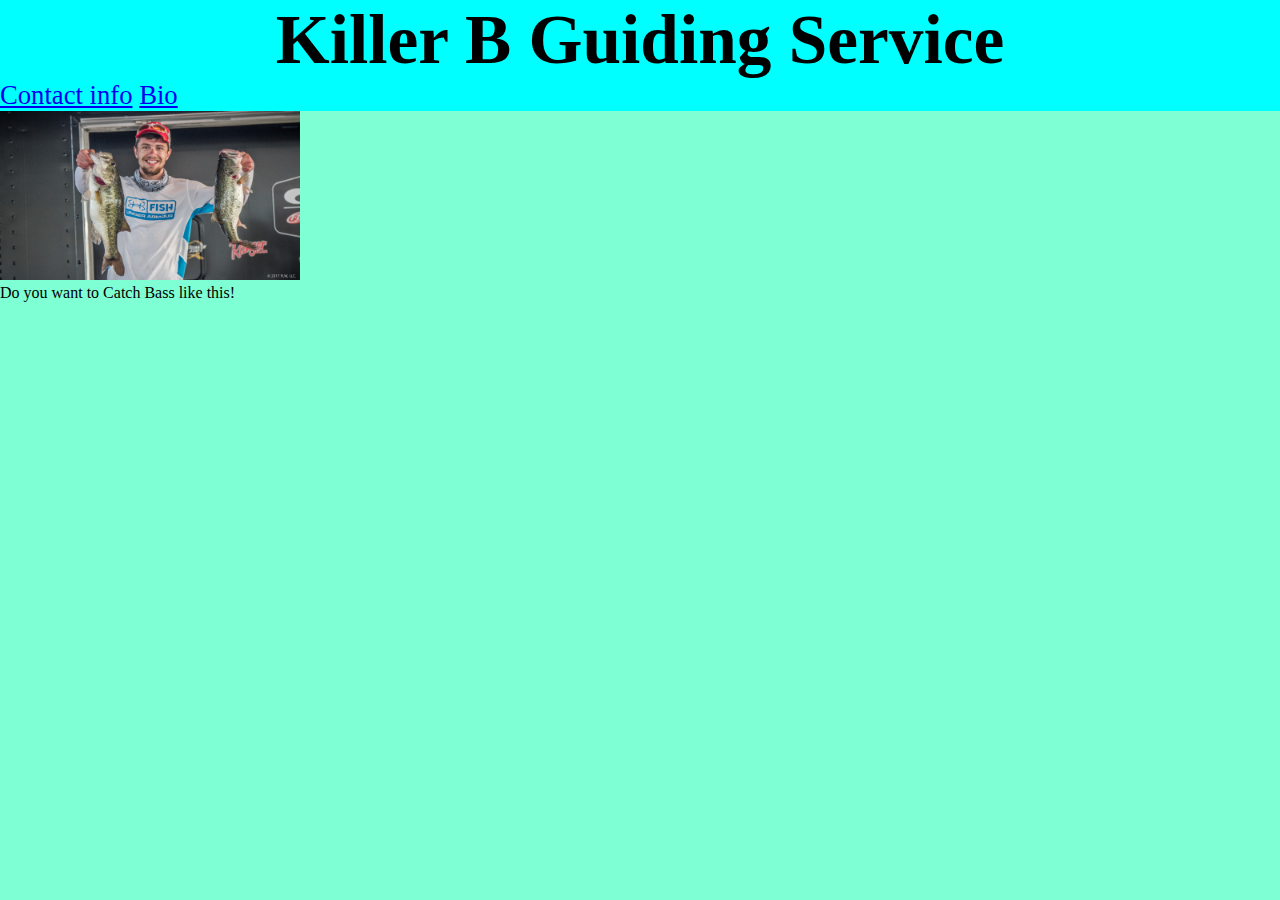
==== index.html @ 810fe3ee "major updates" ====
<!DOCTYPE html>
<html lang="en">

<head>
    <meta charset="UTF-8">
    <link rel="stylesheet" type="text/css" href="assets/style.css">
    <title>Mini-Project Landing page</title>
</head>
<header id="header">
    <H1 class="text">Killer B Guiding Service</H1>
    <ul id="links">
     <li><a href="./contact-form.html"> Contact info</a> </li>
     <li><a href="https://majorleaguefishing.com/anglers/andrew-brandstrom-473020/">Bio</a></li>   

    </ul>
</header>

<body id="body-1">
    <figure>
    <img id="photo" src="assets/photo of me.jpg" atl="Photo-of-me" hieght="300" width="300">
    <figcaption>Do you want to Catch Bass like this!</figcaption>
</figure>











</body>

<footer id="footer">









</footer>



































</html>
---- assets/style.css ----
*{
    Margin: 0;
    padding:0;
}
header{
    background-color:aqua;
    
    
    

}
H1{
    text-align:center;
    font-size: 52pt;

}

li {
    display:inline;
    font-size: 20pt;
    word-spacing:
 



}

Body{
    background-color:aquamarine;
}
footer{
    background-color:salmon;
}
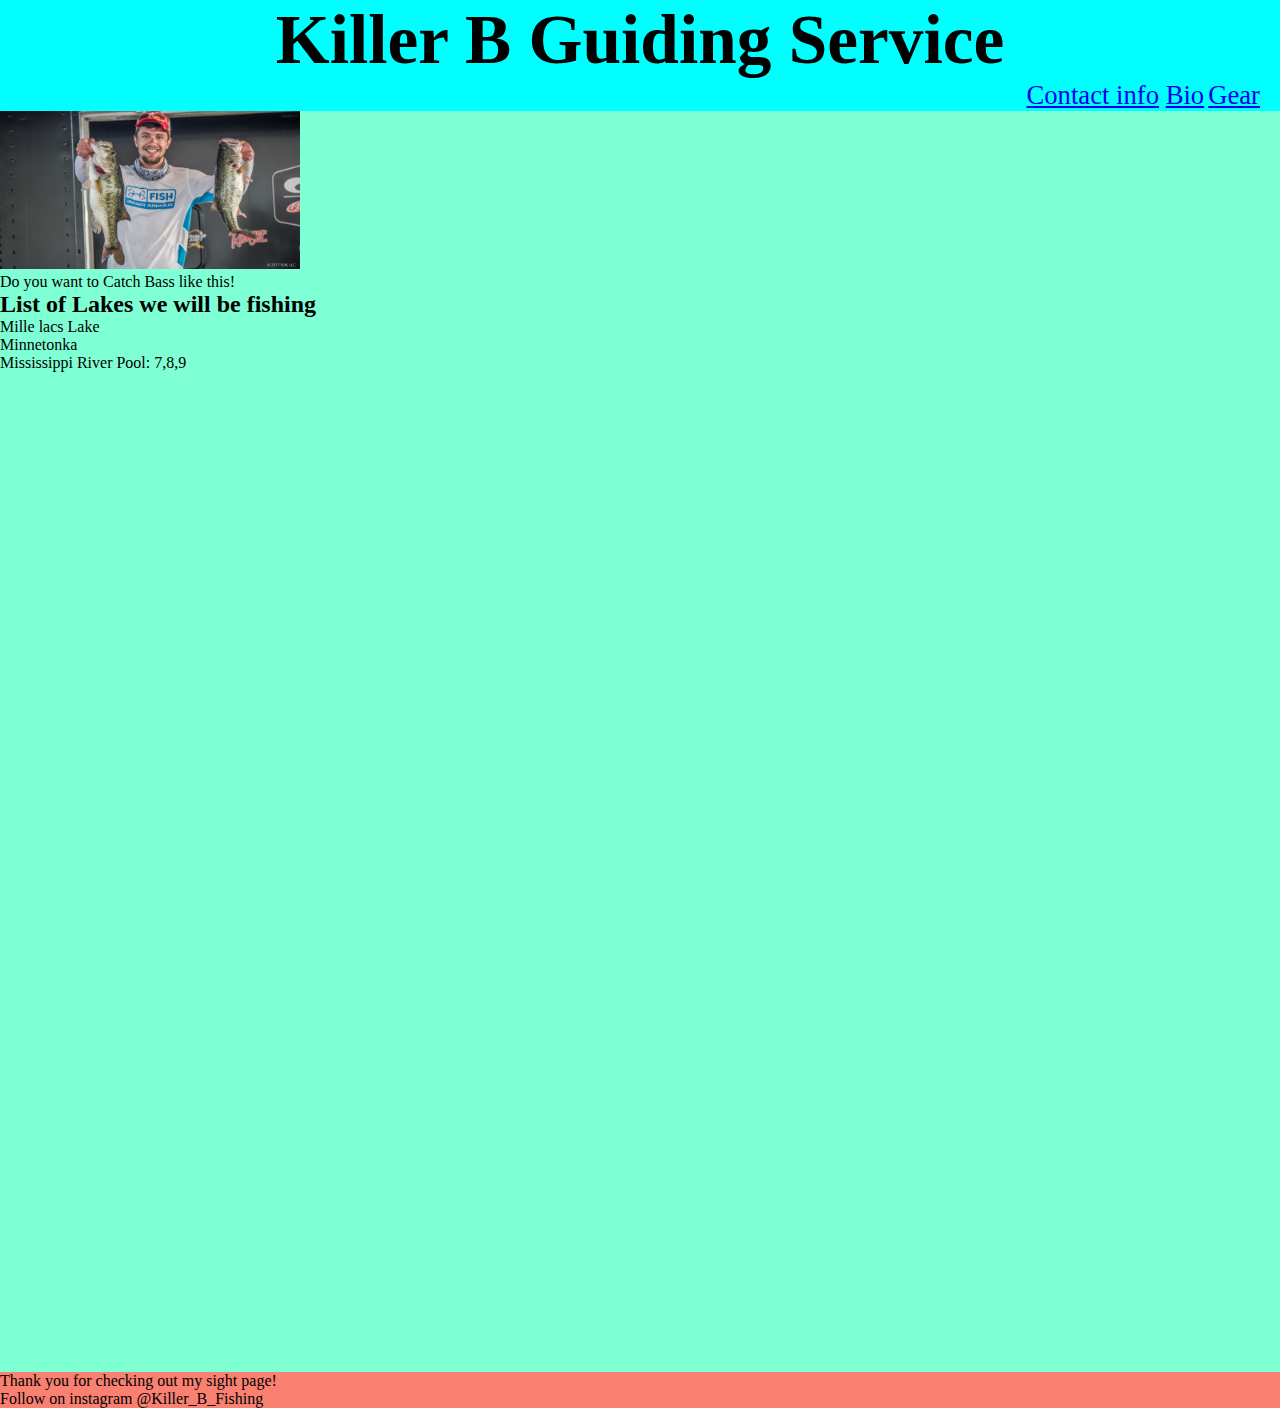
==== commit 2474f657: "Position update" ====
--- a/index.html
+++ b/index.html
@@ -9,17 +9,29 @@
 <header id="header">
     <H1 class="text">Killer B Guiding Service</H1>
     <ul id="links">
-     <li><a href="./contact-form.html"> Contact info</a> </li>
-     <li><a href="https://majorleaguefishing.com/anglers/andrew-brandstrom-473020/">Bio</a></li>   
+     <li class="li-1"><a href="./contact-form.html"> Contact info</a> </li>
+     <li class="li-1"><a href="https://majorleaguefishing.com/anglers/andrew-brandstrom-473020/">Bio</a></li> 
+     <li class="li-1"><a href="https://www.tacklewarehouse.com/">Gear</a></li>  
 
     </ul>
 </header>
 
 <body id="body-1">
+  
+    
     <figure>
     <img id="photo" src="assets/photo of me.jpg" atl="Photo-of-me" hieght="300" width="300">
     <figcaption>Do you want to Catch Bass like this!</figcaption>
 </figure>
+    
+    
+    <h2 class="text">List of Lakes we will be fishing</h2>
+    <ul>
+        <li>Mille lacs Lake</li>
+        <li>Minnetonka</li>
+        <li>Mississippi River Pool: 7,8,9</li>
+    </ul>
+
 
 
 
@@ -34,6 +46,8 @@
 </body>
 
 <footer id="footer">
+    <p class="text p-footer">Thank you for checking out my sight page!</p>
+    <P class="text p-footer">Follow on instagram @Killer_B_Fishing</P>
 
 
 
--- a/assets/style.css
+++ b/assets/style.css
@@ -4,30 +4,47 @@
 }
 header{
     background-color:aqua;
-    
-    
-    
-
-}
+    position:fixed;
+    text-align:center;
+    top:0;
+    Width:100%;
+  }
 H1{
     text-align:center;
     font-size: 52pt;
 
 }
+#links {
+    text-align:right;
+    margin-right:20px
 
-li {
+}
+
+.li-1 {
     display:inline;
     font-size: 20pt;
-    word-spacing:
+    text-align: right;
  
 
 
 
 }
 
-Body{
-    background-color:aquamarine;
+body {
+ position: relative;
+   background-color:aquamarine;
+  top:100px;
+  
+  
+  
+  
 }
+
 footer{
     background-color:salmon;
+    Margin-top: 1000px;
+}
+img {
+
+
 }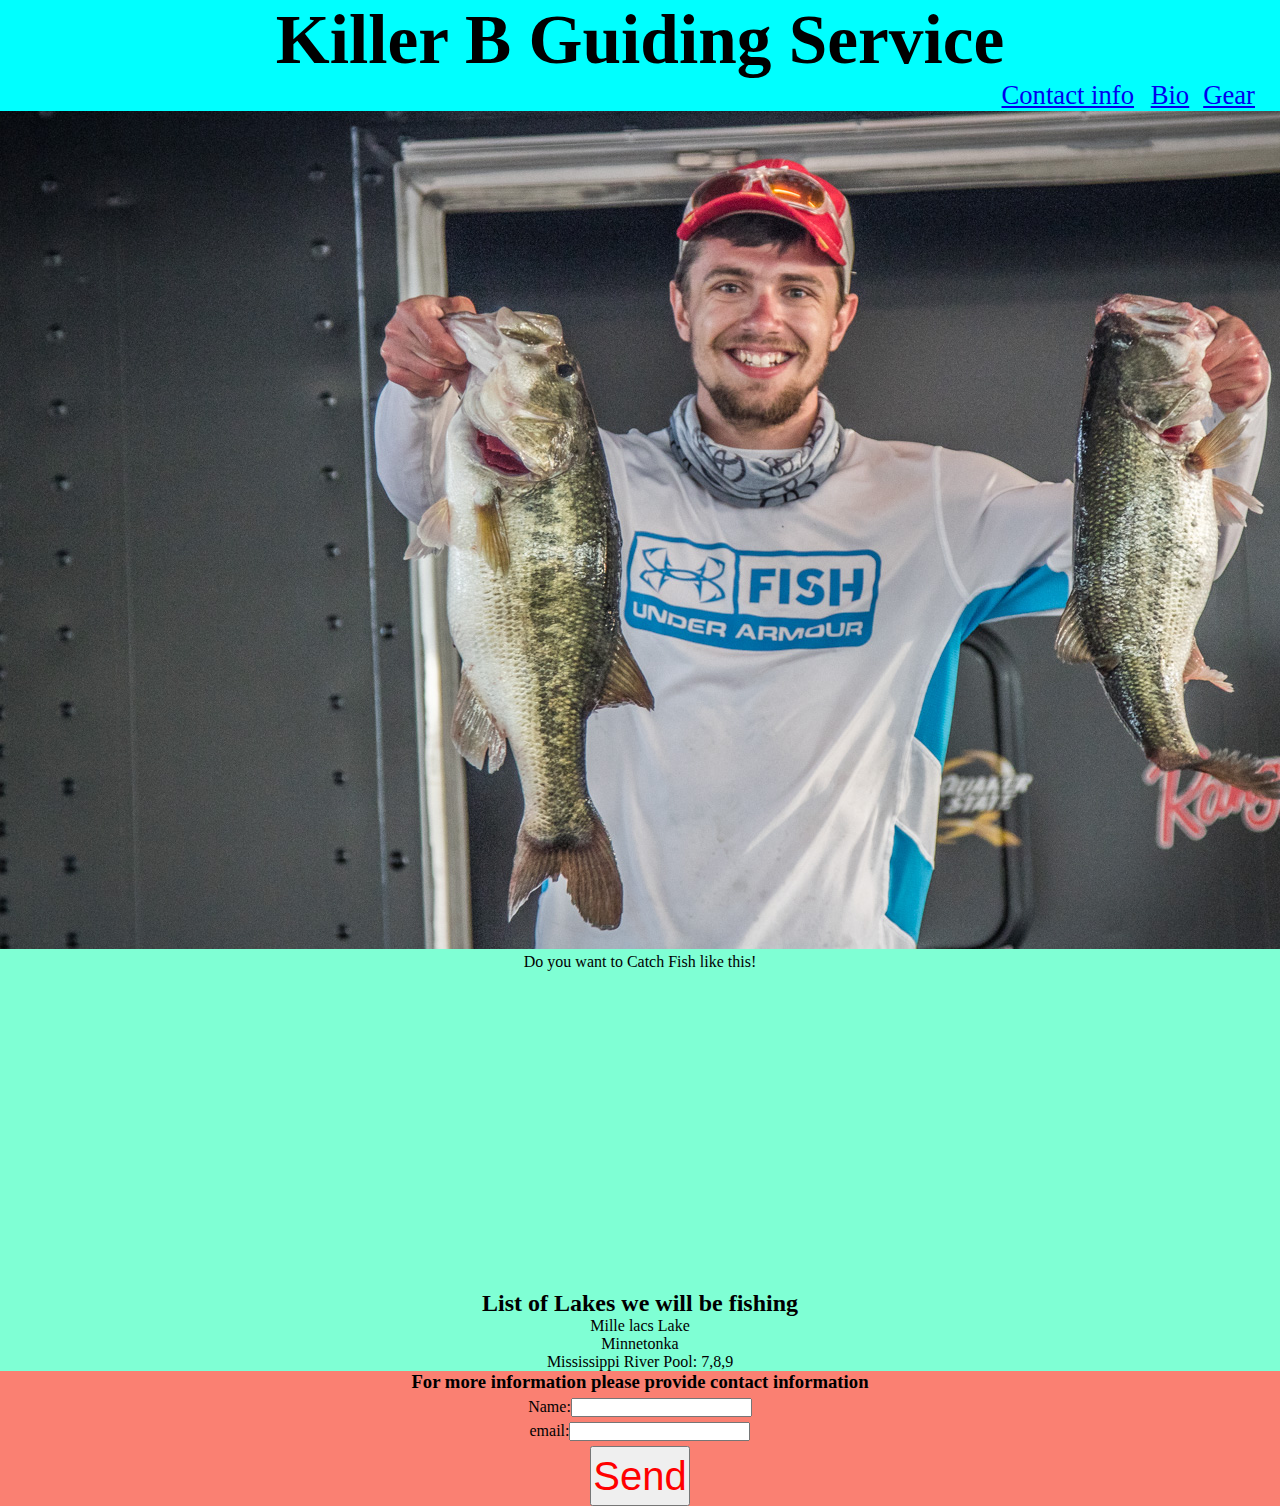
==== commit 9bcf54d3: "added youtube video" ====
--- a/index.html
+++ b/index.html
@@ -9,22 +9,23 @@
 <header id="header">
     <H1 class="text">Killer B Guiding Service</H1>
     <ul id="links">
-     <li class="li-1"><a href="./contact-form.html"> Contact info</a> </li>
-     <li class="li-1"><a href="https://majorleaguefishing.com/anglers/andrew-brandstrom-473020/">Bio</a></li> 
-     <li class="li-1"><a href="https://www.tacklewarehouse.com/">Gear</a></li>  
+        <li class="li-1"><a href="#form-1"> Contact info</a> </li>
+        <li class="li-1"><a href="https://majorleaguefishing.com/anglers/andrew-brandstrom-473020/">Bio</a></li>
+        <li class="li-1"><a href="https://www.tacklewarehouse.com/">Gear</a></li>
 
     </ul>
 </header>
 
 <body id="body-1">
-  
-    
+
+
     <figure>
-    <img id="photo" src="assets/photo of me.jpg" atl="Photo-of-me" hieght="300" width="300">
-    <figcaption>Do you want to Catch Bass like this!</figcaption>
-</figure>
-    
-    
+        <img id="photo" src="assets/photo of me.jpg" atl="Photo-of-me">
+        <figcaption>Do you want to Catch Fish like this!</figcaption>
+    </figure>
+    <iframe width="560" height="315" src="https://www.youtube.com/embed/_f_ijVuP88c" title="YouTube video player" frameborder="0" allow="accelerometer; autoplay; clipboard-write; encrypted-media; gyroscope; picture-in-picture; web-share" allowfullscreen></iframe>
+
+    <iframe width="560" height="315" src="https://www.youtube.com/embed/2-vZe7uzGzE" title="YouTube video player" frameborder="0" allow="accelerometer; autoplay; clipboard-write; encrypted-media; gyroscope; picture-in-picture; web-share" allowfullscreen></iframe>
     <h2 class="text">List of Lakes we will be fishing</h2>
     <ul>
         <li>Mille lacs Lake</li>
@@ -34,63 +35,17 @@
 
 
 
-
-
-
-
-
-
-
-
-
 </body>
 
 <footer id="footer">
-    <p class="text p-footer">Thank you for checking out my sight page!</p>
-    <P class="text p-footer">Follow on instagram @Killer_B_Fishing</P>
+    <form id="form-1">
 
-
-
-
-
-
-
-
-
+        <h3>For more information please provide contact information</h3>
+        <p class="text">Name:<input id="Name" type="text"></p>
+        <p class="text">email:<input id="email" type="Email"></p>
+        <button id="send" type="submit" height="30px">Send</button>
+    </form>
 </footer>
 
 
-
-
-
-
-
-
-
-
-
-
-
-
-
-
-
-
-
-
-
-
-
-
-
-
-
-
-
-
-
-
-
-
-
 </html>--- a/assets/style.css
+++ b/assets/style.css
@@ -24,27 +24,41 @@
     display:inline;
     font-size: 20pt;
     text-align: right;
- 
-
-
-
-}
+    margin:0 5px;
+ }
 
 body {
  position: relative;
    background-color:aquamarine;
   top:100px;
+  text-align: center;
   
   
   
   
 }
 
-footer{
+footer {
     background-color:salmon;
-    Margin-top: 1000px;
-}
-img {
+    Position: relative;
+    
 
 
+ 
+    
+    
+}
+form, span {
+    position: relative;
+
+}
+input , #send , img {
+ margin-top:5px;   
+
+}
+button {
+    height: 60px;
+    width: 100px;
+    font-size: 30pt;
+    color:red;
 }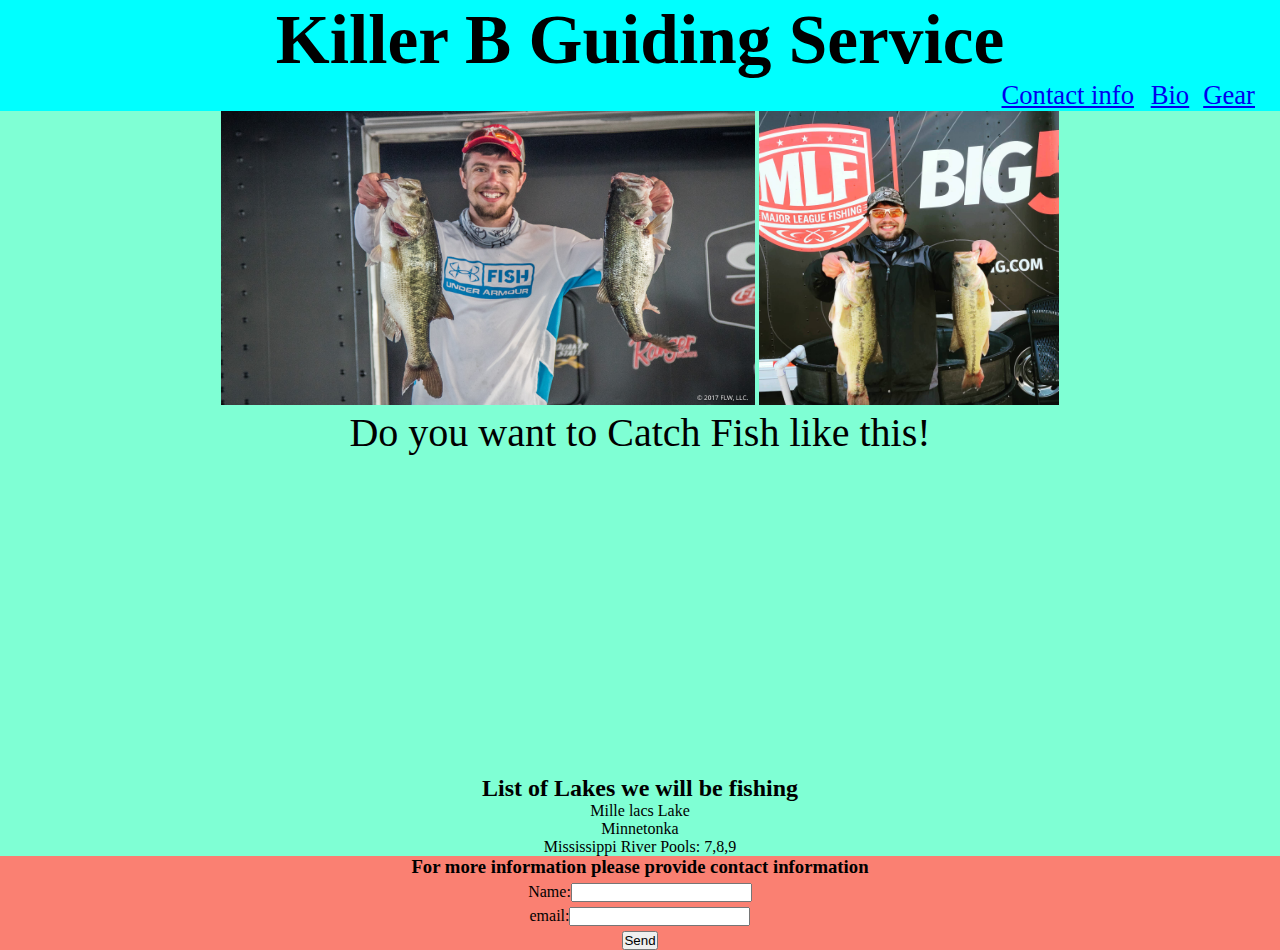
==== commit 8486782e: "added grand lake photo" ====
--- a/index.html
+++ b/index.html
@@ -20,7 +20,9 @@
 
 
     <figure>
-        <img id="photo" src="assets/photo of me.jpg" atl="Photo-of-me">
+        <img id="photo" src="assets/photo of me.jpg" atl="Photo-of-me" height="300">
+        <img id="photo2" src="assets/Grand lake bass.jpg" atl="grandlake" height="300"> 
+    
         <figcaption>Do you want to Catch Fish like this!</figcaption>
     </figure>
     <iframe width="560" height="315" src="https://www.youtube.com/embed/_f_ijVuP88c" title="YouTube video player" frameborder="0" allow="accelerometer; autoplay; clipboard-write; encrypted-media; gyroscope; picture-in-picture; web-share" allowfullscreen></iframe>
@@ -30,7 +32,7 @@
     <ul>
         <li>Mille lacs Lake</li>
         <li>Minnetonka</li>
-        <li>Mississippi River Pool: 7,8,9</li>
+        <li>Mississippi River Pools: 7,8,9</li>
     </ul>
 
 
--- a/assets/style.css
+++ b/assets/style.css
@@ -41,12 +41,6 @@
 footer {
     background-color:salmon;
     Position: relative;
-    
-
-
- 
-    
-    
 }
 form, span {
     position: relative;
@@ -56,9 +50,6 @@
  margin-top:5px;   
 
 }
-button {
-    height: 60px;
-    width: 100px;
+figcaption{
     font-size: 30pt;
-    color:red;
-}+} 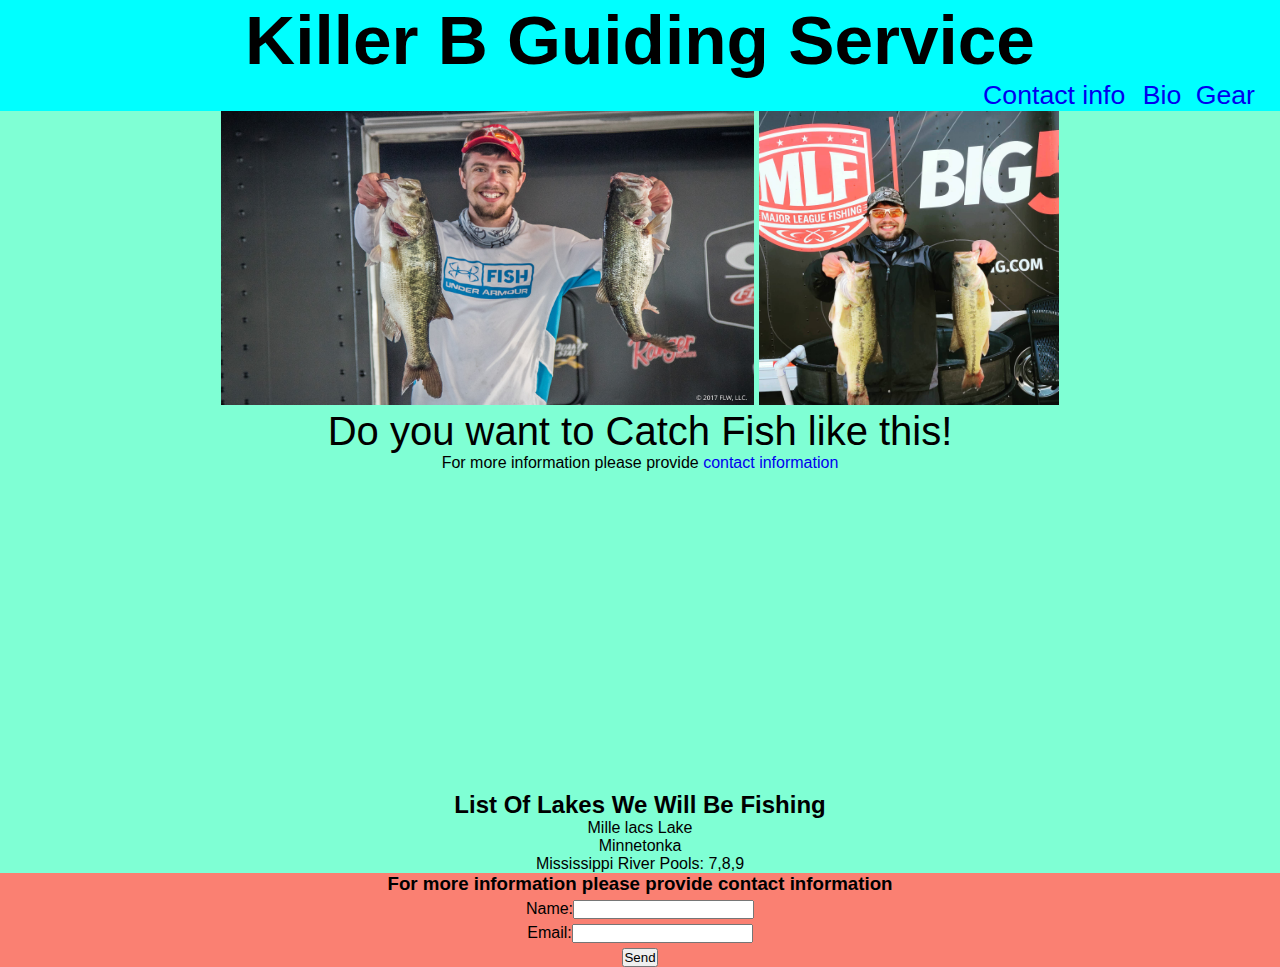
==== commit 1d4c1a38: "font style none" ====
--- a/index.html
+++ b/index.html
@@ -8,12 +8,14 @@
 </head>
 <header id="header">
     <H1 class="text">Killer B Guiding Service</H1>
-    <ul id="links">
-        <li class="li-1"><a href="#form-1"> Contact info</a> </li>
-        <li class="li-1"><a href="https://majorleaguefishing.com/anglers/andrew-brandstrom-473020/">Bio</a></li>
-        <li class="li-1"><a href="https://www.tacklewarehouse.com/">Gear</a></li>
+    <nav>
+        <ul id="links">
+            <li class="li-1"><a href="#form-1"> Contact info</a> </li>
+            <li class="li-1"><a href="https://majorleaguefishing.com/anglers/andrew-brandstrom-473020/">Bio</a></li>
+            <li class="li-1"><a href="https://www.tacklewarehouse.com/">Gear</a></li>
 
-    </ul>
+        </ul>
+    </nav>
 </header>
 
 <body id="body-1">
@@ -21,14 +23,21 @@
 
     <figure>
         <img id="photo" src="assets/photo of me.jpg" atl="Photo-of-me" height="300">
-        <img id="photo2" src="assets/Grand lake bass.jpg" atl="grandlake" height="300"> 
-    
+        <img id="photo2" src="assets/Grand lake bass.jpg" atl="grandlake" height="300">
+
         <figcaption>Do you want to Catch Fish like this!</figcaption>
+        <P>For more information please provide <a><a href="#form-1"> contact information </a> </P>
     </figure>
-    <iframe width="560" height="315" src="https://www.youtube.com/embed/_f_ijVuP88c" title="YouTube video player" frameborder="0" allow="accelerometer; autoplay; clipboard-write; encrypted-media; gyroscope; picture-in-picture; web-share" allowfullscreen></iframe>
+    <iframe width="560" height="315" src="https://www.youtube.com/embed/_f_ijVuP88c" title="YouTube video player"
+        frameborder="0"
+        allow="accelerometer; autoplay; clipboard-write; encrypted-media; gyroscope; picture-in-picture; web-share"
+        allowfullscreen></iframe>
 
-    <iframe width="560" height="315" src="https://www.youtube.com/embed/2-vZe7uzGzE" title="YouTube video player" frameborder="0" allow="accelerometer; autoplay; clipboard-write; encrypted-media; gyroscope; picture-in-picture; web-share" allowfullscreen></iframe>
-    <h2 class="text">List of Lakes we will be fishing</h2>
+    <iframe width="560" height="315" src="https://www.youtube.com/embed/2-vZe7uzGzE" title="YouTube video player"
+        frameborder="0"
+        allow="accelerometer; autoplay; clipboard-write; encrypted-media; gyroscope; picture-in-picture; web-share"
+        allowfullscreen></iframe>
+    <h2 class="text">List Of Lakes We Will Be Fishing</h2>
     <ul>
         <li>Mille lacs Lake</li>
         <li>Minnetonka</li>
@@ -44,7 +53,7 @@
 
         <h3>For more information please provide contact information</h3>
         <p class="text">Name:<input id="Name" type="text"></p>
-        <p class="text">email:<input id="email" type="Email"></p>
+        <p class="text">Email:<input id="email" type="Email"></p>
         <button id="send" type="submit" height="30px">Send</button>
     </form>
 </footer>
--- a/assets/style.css
+++ b/assets/style.css
@@ -1,6 +1,7 @@
 *{
     Margin: 0;
     padding:0;
+    font-family: Arial, Helvetica, sans-serif;
 }
 header{
     background-color:aqua;
@@ -52,4 +53,7 @@
 }
 figcaption{
     font-size: 30pt;
-} +} 
+a{
+    text-decoration: none;
+}